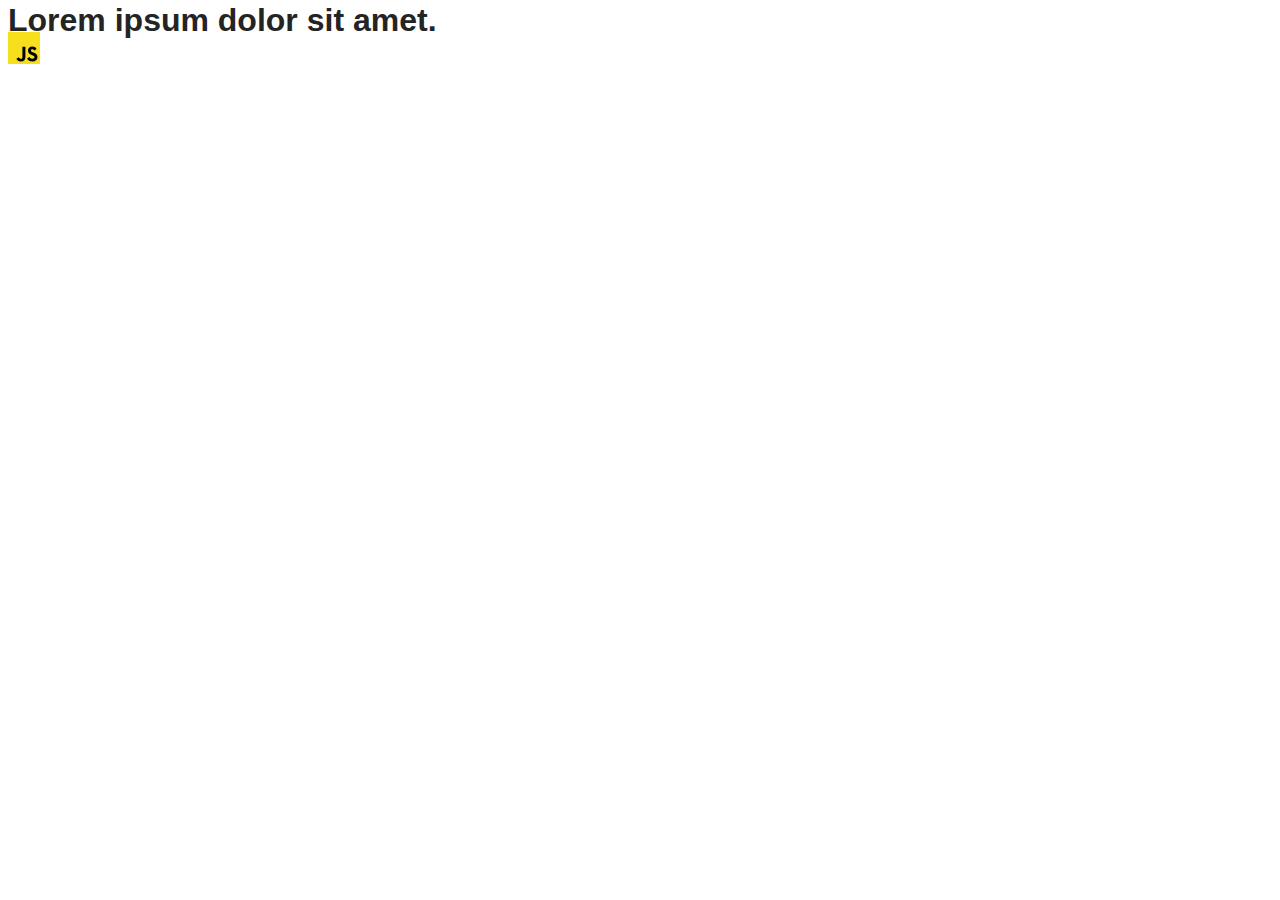
==== src/index.html @ 8623f364 "Initial commit" ====
<!DOCTYPE html>
<html lang="en">
  <head>
    <meta charset="UTF-8" />
    <link rel="icon" type="image/svg+xml" href="/favicon.svg" />
    <meta name="viewport" content="width=device-width, initial-scale=1.0" />
    <title>Vanilla App Template</title>
    <link rel="stylesheet" href="./css/styles.css" />
  </head>
  <body>
    <load ="partials/header.html" />

    <section>
      <h1>Lorem ipsum dolor sit amet.</h1>
      <!-- Path to images as from index.html file -->
      <img src="./img/javascript.svg" alt="" />
    </section>

    <!-- Loads the specified .html file -->
    <load ="partials/vite-promo.html" />

    <script type="module" src="/main.js"></script>
  </body>
</html>
---- src/css/styles.css ----
/**
  |============================
  | include css partials with
  | default @import url()
  |============================
*/
@import url('./reset.css');
@import url('./vite-promo.css');
@import url('./header.css');

:root {
  font-family: Inter, Avenir, Helvetica, Arial, sans-serif;
  font-size: 16px;
  line-height: 24px;
  font-weight: 400;

  color: #242424;
  background-color: rgba(255, 255, 255, 0.87);

  font-synthesis: none;
  text-rendering: optimizeLegibility;
  -webkit-font-smoothing: antialiased;
  -moz-osx-font-smoothing: grayscale;
  -webkit-text-size-adjust: 100%;
}
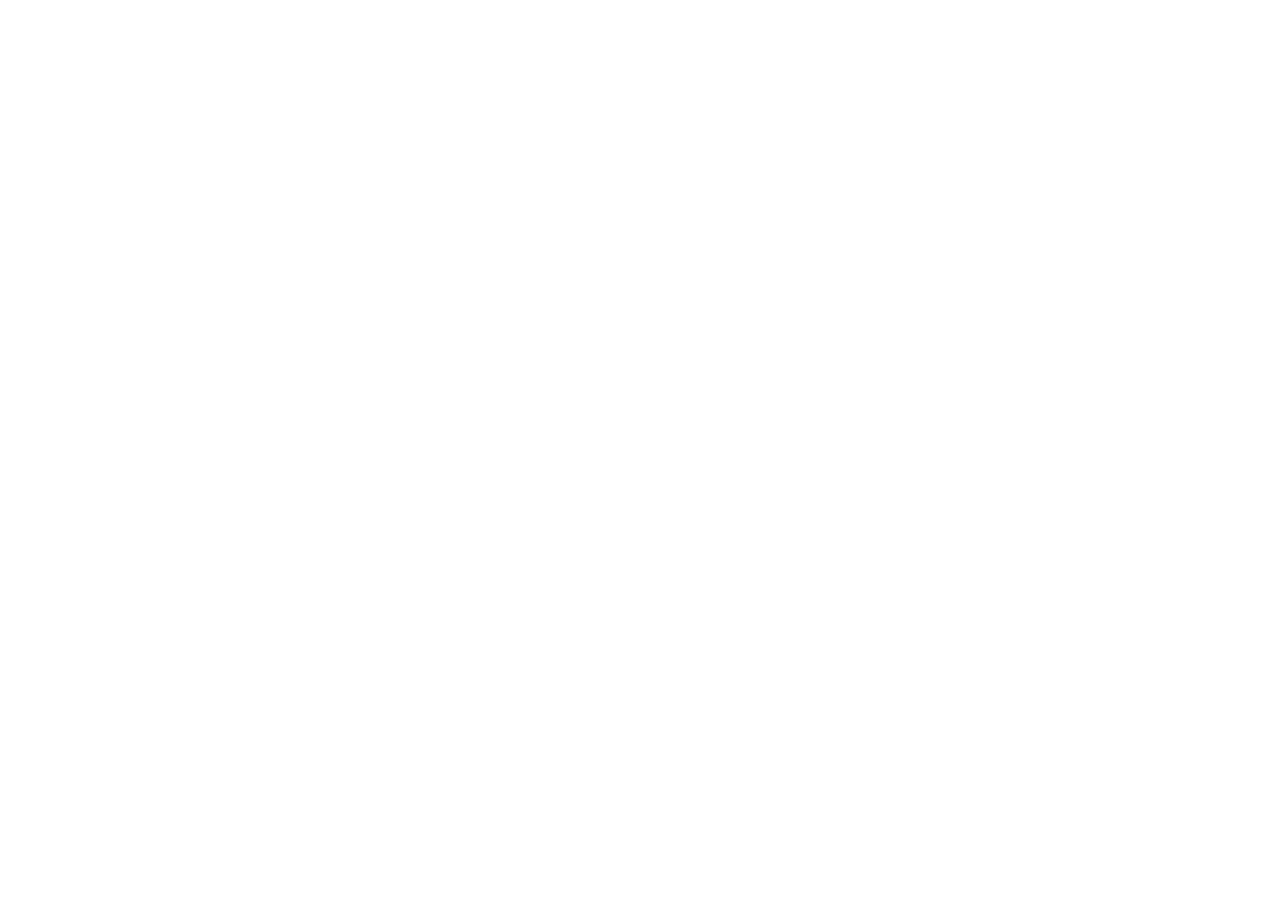
==== commit e1b3b5e4: "create offering section" ====
--- a/src/index.html
+++ b/src/index.html
@@ -4,21 +4,32 @@
     <meta charset="UTF-8" />
     <link rel="icon" type="image/svg+xml" href="/favicon.svg" />
     <meta name="viewport" content="width=device-width, initial-scale=1.0" />
-    <title>Vanilla App Template</title>
+    <title>Food-delivery</title>
+    <!--Fonts Google-->
+    <link rel="preconnect" href="https://fonts.googleapis.com" />
+    <link rel="preconnect" href="https://fonts.gstatic.com" crossorigin />
+    <link
+      href="https://fonts.googleapis.com/css2?family=Roboto:wght@400;500;700&display=swap"
+      rel="stylesheet"
+    />
+    <!--styles-->
+    <link
+      rel="stylesheet"
+      href="https://cdnjs.cloudflare.com/ajax/libs/modern-normalize/2.0.0/modern-normalize.css"
+      integrity="sha512-gA2Bvu0/hw4oj0Lp8ZHjK+o3S4BE5m8d/wNVy6ktKLhHKPpWLQwv9ixzuWirWOakoJqlBdePq2NhoCaUOQ5npQ=="
+      crossorigin="anonymous"
+      referrerpolicy="no-referrer"
+    />
+
     <link rel="stylesheet" href="./css/styles.css" />
   </head>
   <body>
     <load ="partials/header.html" />
 
-    <section>
-      <h1>Lorem ipsum dolor sit amet.</h1>
-      <!-- Path to images as from index.html file -->
-      <img src="./img/javascript.svg" alt="" />
-    </section>
-
+    <main>
+      <load ="partials/offering.html" />
+    </main>
     <!-- Loads the specified .html file -->
-    <load ="partials/vite-promo.html" />
-
-    <script type="module" src="/main.js"></script>
+    <load ="partials/footer.html" />
   </body>
 </html>
--- a/src/css/styles.css
+++ b/src/css/styles.css
@@ -5,21 +5,7 @@
   |============================
 */
 @import url('./reset.css');
-@import url('./vite-promo.css');
+@import url('./base.css');
 @import url('./header.css');
+@import url('./offering.css');
 
-:root {
-  font-family: Inter, Avenir, Helvetica, Arial, sans-serif;
-  font-size: 16px;
-  line-height: 24px;
-  font-weight: 400;
-
-  color: #242424;
-  background-color: rgba(255, 255, 255, 0.87);
-
-  font-synthesis: none;
-  text-rendering: optimizeLegibility;
-  -webkit-font-smoothing: antialiased;
-  -moz-osx-font-smoothing: grayscale;
-  -webkit-text-size-adjust: 100%;
-}
